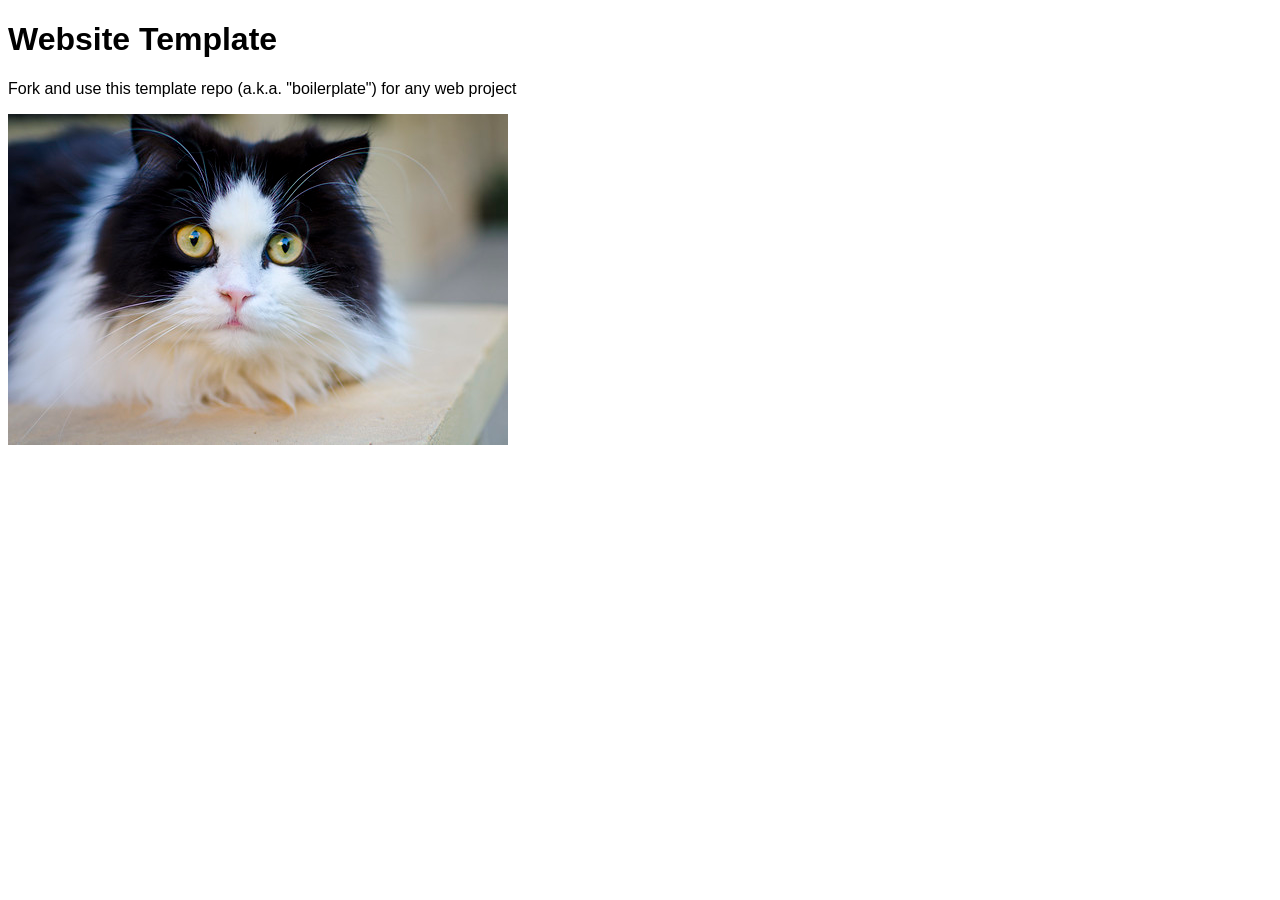
==== index.html @ c475d602 "Initial commit" ====
<!doctype html>
<html lang="en">
<head>
	<meta charset="utf-8">
	<title>Website Template</title>
	<link rel="stylesheet" href="./assets/css/styles.css">
</head>
<body>

	<h1>Website Template</h1>
	<p>Fork and use this template repo (a.k.a. "boilerplate") for any web project</p>
	<img src="assets/img/cat.jpg" alt="">

	<script src="./assets/js/main.js"></script>
</body>
</html>
---- assets/css/styles.css ----
/* styles.css */

* {
	font-family: Arial;
}
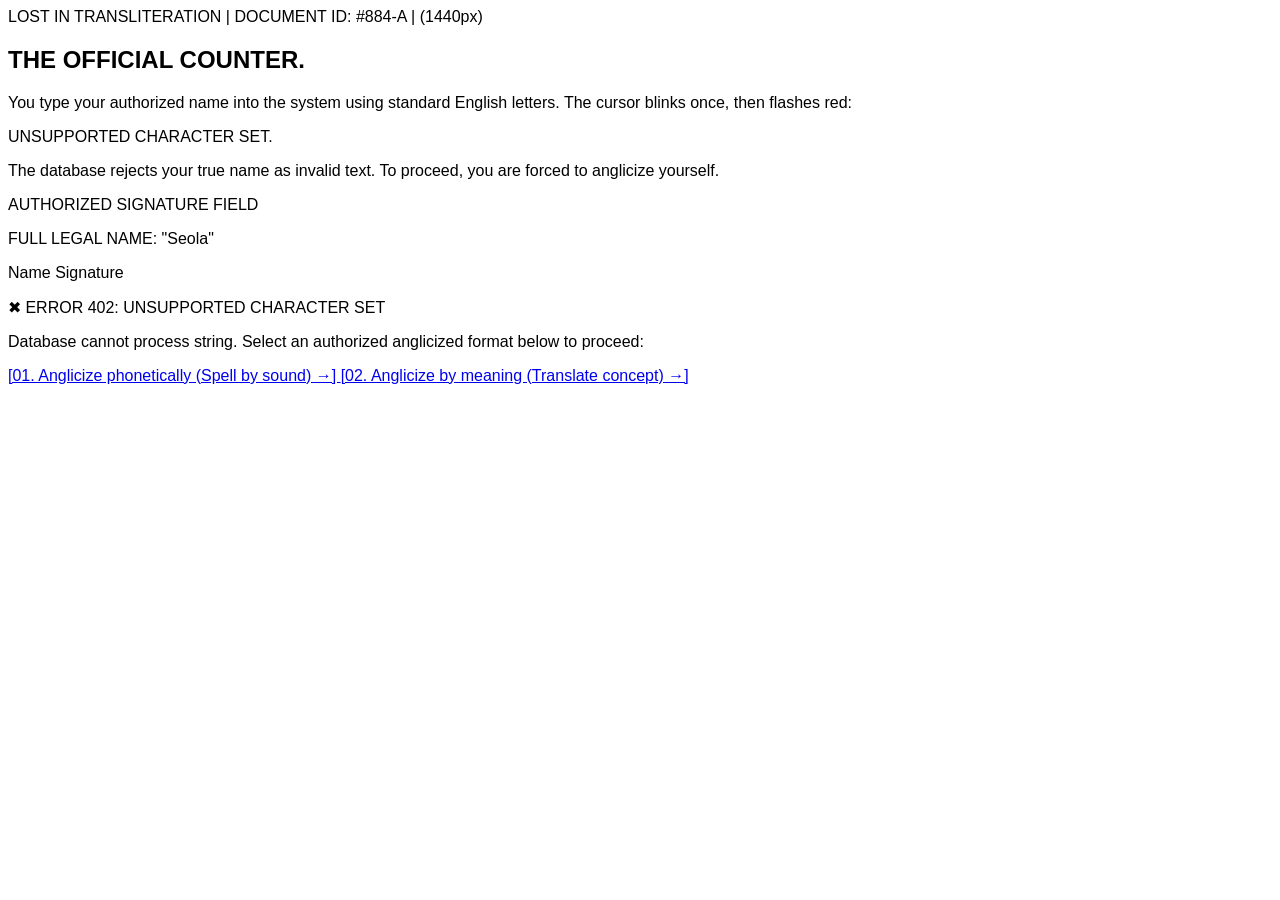
==== commit 6186f2dc: "Add initial HTML files for website template" ====
--- a/index.html
+++ b/index.html
@@ -5,12 +5,102 @@
 	<title>Website Template</title>
 	<link rel="stylesheet" href="./assets/css/styles.css">
 </head>
+
 <body>
 
-	<h1>Website Template</h1>
-	<p>Fork and use this template repo (a.k.a. "boilerplate") for any web project</p>
-	<img src="assets/img/cat.jpg" alt="">
+    <div class="container-fluid">
 
-	<script src="./assets/js/main.js"></script>
+        <header class="top-bar">
+            LOST IN TRANSLITERATION |
+            DOCUMENT ID: #884-A |
+            (1440px)
+        </header>
+
+        <main class="row">
+
+            <!-- LEFT SIDE -->
+            <section class="col-lg-6 story">
+
+                <h1>THE OFFICIAL COUNTER.</h1>
+
+                <p>
+                    You type your authorized name into the system
+                    using standard English letters. The cursor blinks
+                    once, then flashes red:
+                </p>
+
+                <p class="error-text">
+                    UNSUPPORTED CHARACTER SET.
+                </p>
+
+                <p>
+                    The database rejects your true name as invalid text.
+                    To proceed, you are forced to anglicize yourself.
+                </p>
+
+            </section>
+
+
+            <!-- RIGHT SIDE -->
+            <section class="col-lg-6">
+
+                <div class="system-box">
+
+                    <div class="system-label">
+                        AUTHORIZED SIGNATURE FIELD
+                    </div>
+
+                    <div class="signature-box">
+
+                        <p>
+                            FULL LEGAL NAME:
+                            <span>"Seola"</span>
+                        </p>
+
+                        <p class="signature">
+                            Name Signature
+                        </p>
+
+                    </div>
+
+                    <div class="error-box">
+                        ✖ ERROR 402:
+                        UNSUPPORTED CHARACTER SET
+                    </div>
+
+                    <p class="system-note">
+                        Database cannot process string.
+                        Select an authorized anglicized format
+                        below to proceed:
+                    </p>
+
+
+                    <!-- CHOICE A -->
+                    <a href="mispronunciation.html"
+                       class="choice choice-primary">
+
+                        [01. Anglicize phonetically
+                        (Spell by sound) →]
+
+                    </a>
+
+
+                    <!-- CHOICE B -->
+                    <a href="kitchen.html"
+                       class="choice choice-secondary">
+
+                        [02. Anglicize by meaning
+                        (Translate concept) →]
+
+                    </a>
+
+                </div>
+
+            </section>
+
+        </main>
+
+    </div>
+
 </body>
 </html>
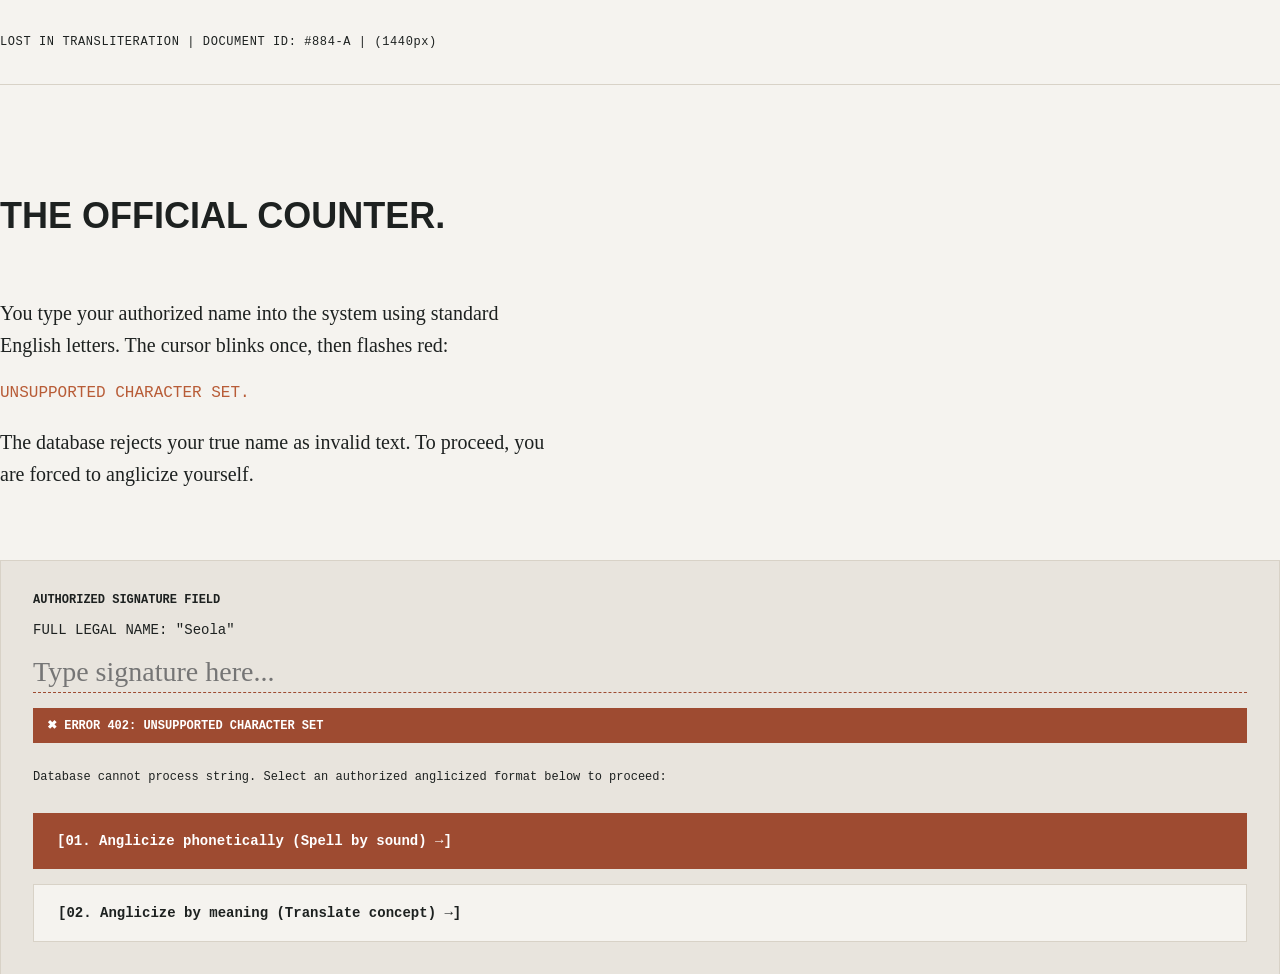
==== commit 374ed5a7: "made interactive signature" ====
--- a/index.html
+++ b/index.html
@@ -57,9 +57,14 @@
                             <span>"Seola"</span>
                         </p>
 
-                        <p class="signature">
-                            Name Signature
-                        </p>
+                        <!-- INTERACTIVE SIGNATURE FIELD -->
+                        <input 
+                            type="text" 
+                            class="signature" 
+                            placeholder="Type signature here..."
+                            autocomplete="off"
+                            spellcheck="false"
+                        >
 
                     </div>
 
--- a/assets/css/styles.css
+++ b/assets/css/styles.css
@@ -1,5 +1,180 @@
 /* styles.css */
 
-* {
-	font-family: Arial;
+/* =========================
+   GENERAL
+========================= */
+
+body {
+    background: #F5F3EF;
+    color: #1D2120;
+    margin: 0;
+}
+
+
+/* =========================
+   TOP BAR
+========================= */
+
+.top-bar {
+    font-family: "IBM Plex Mono", monospace;
+    font-size: 12px;
+    font-weight: 500;
+    letter-spacing: 0.05em;
+    padding: 35px 0;
+    border-bottom: 1px solid #D8D2C7;
+}
+
+
+/* =========================
+   STORY
+========================= */
+
+.story {
+    padding-top: 80px;
+    padding-right: 60px;
+}
+
+.story h1 {
+    font-family: "Space Grotesk", sans-serif;
+    font-size: 36px;
+    font-weight: 700;
+    margin-bottom: 60px;
+}
+
+.story p {
+    font-family: "Lora", serif;
+    font-size: 20px;
+    line-height: 1.6;
+    max-width: 550px;
+}
+
+.error-text {
+    font-family: "IBM Plex Mono", monospace !important;
+    color: #B85C37;
+    font-size: 16px !important;
+}
+
+
+/* =========================
+   SYSTEM BOX
+========================= */
+
+.system-box {
+    background: #E8E4DD;
+    border: 1px solid #D8D2C7;
+
+    padding: 32px;
+
+    margin-top: 70px;
+}
+
+
+/* =========================
+   SYSTEM TEXT
+========================= */
+
+.system-label {
+    font-family: "IBM Plex Mono", monospace;
+    font-size: 12px;
+    font-weight: 600;
+
+    margin-bottom: 15px;
+}
+
+.system-note {
+    font-family: "IBM Plex Mono", monospace;
+    font-size: 12px;
+    line-height: 1.6;
+
+    margin: 25px 0;
+}
+
+
+/* =========================
+   SIGNATURE
+========================= */
+
+signature-box {
+    background: #F5F3EF;
+    border: 1px solid #9E4B31;
+    padding: 20px;
+}
+
+.signature-box p {
+    font-family: "IBM Plex Mono", monospace;
+    font-size: 14px;
+}
+
+input.signature {
+    font-family: cursive !important;
+    font-size: 28px !important;
+    color: #1D2120;
+    
+    background: transparent;
+    border: none;
+    border-bottom: 1px dashed #9E4B31;
+    outline: none;
+    
+    width: 100%;
+    display: block;
+    padding: 4px 0;
+    margin-top: 10px;
+}
+
+input.signature:focus {
+    border-bottom-style: solid;
+}
+
+
+/* =========================
+   ERROR
+========================= */
+
+.error-box {
+    background: #9E4B31;
+    color: white;
+
+    font-family: "IBM Plex Mono", monospace;
+    font-size: 12px;
+    font-weight: 600;
+
+    padding: 10px 14px;
+    margin-top: 15px;
+}
+
+
+/* =========================
+   CHOICES
+========================= */
+
+.choice {
+    display: block;
+
+    font-family: "IBM Plex Mono", monospace;
+    font-size: 14px;
+    font-weight: 600;
+
+    text-decoration: none;
+
+    padding: 20px 24px;
+
+    margin-top: 15px;
+
+    transition: 0.2s ease;
+}
+
+.choice-primary {
+    background: #9E4B31;
+    color: white;
+}
+
+.choice-secondary {
+    background: #F5F3EF;
+    color: #1D2120;
+
+    border: 1px solid #D8D2C7;
+}
+
+.choice:hover {
+    transform: translateX(5px);
 }
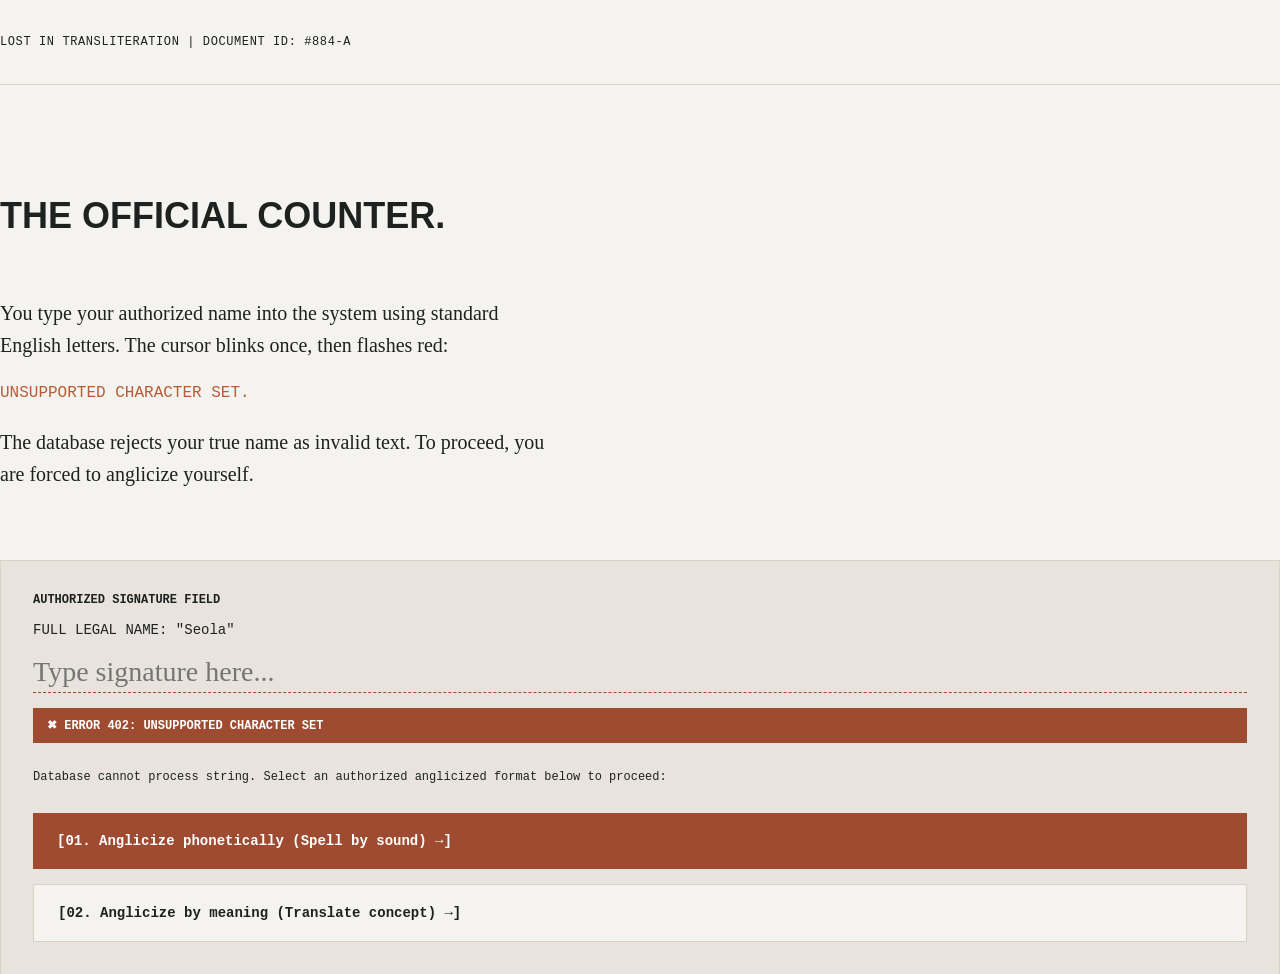
==== commit 6eb0c1b4: "Update titles and content in HTML files for consistency and clarity" ====
--- a/index.html
+++ b/index.html
@@ -2,7 +2,7 @@
 <html lang="en">
 <head>
 	<meta charset="utf-8">
-	<title>Website Template</title>
+	<title>Lost in Transliteration</title>
 	<link rel="stylesheet" href="./assets/css/styles.css">
 </head>
 
@@ -12,8 +12,7 @@
 
         <header class="top-bar">
             LOST IN TRANSLITERATION |
-            DOCUMENT ID: #884-A |
-            (1440px)
+            DOCUMENT ID: #884-A 
         </header>
 
         <main class="row">
